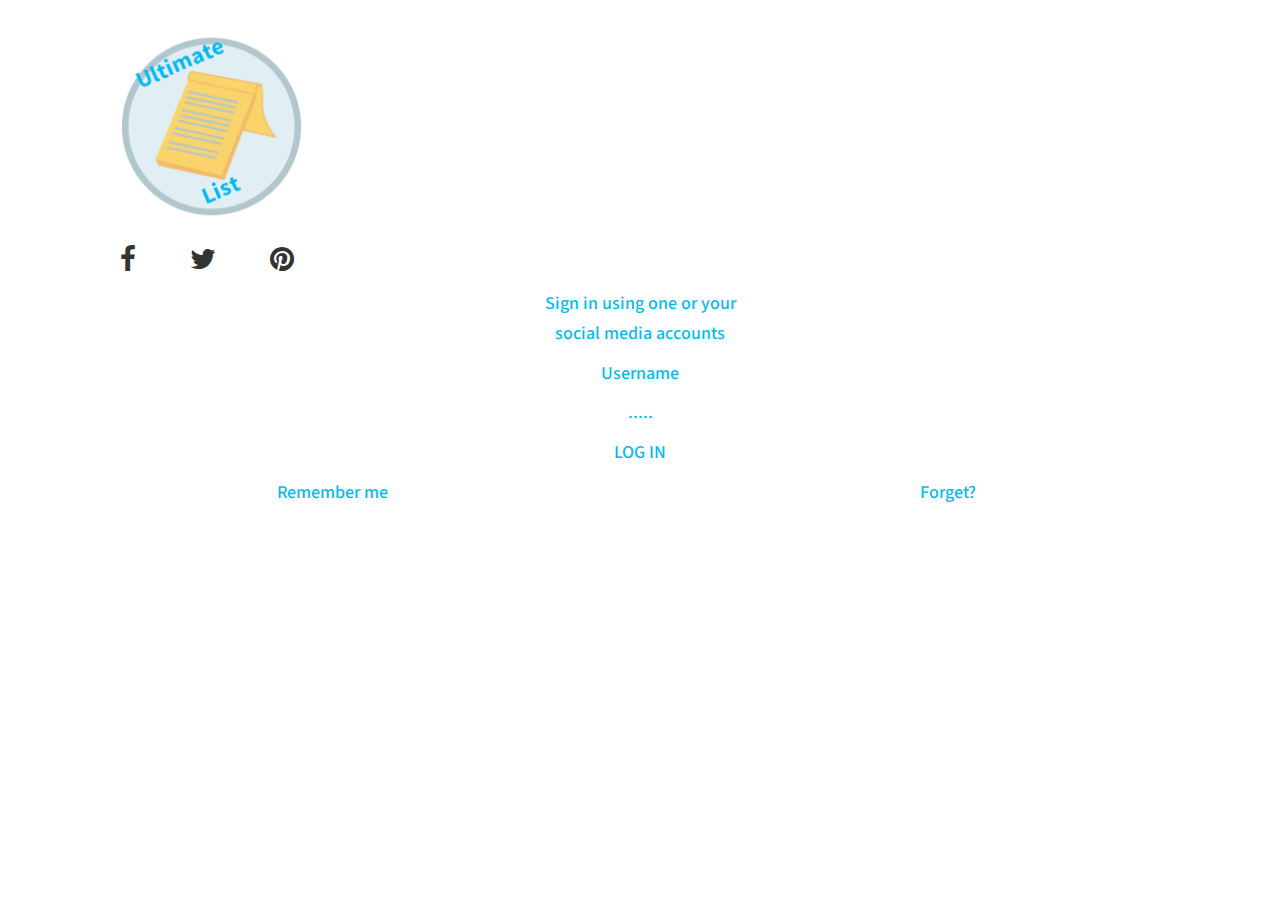
==== page1.html @ 2c5ffc77 "added page 1" ====
<!DOCType HTML>
<html>
    <head>
        <meta http-equiv="Content-Type" content="text/html; charset=UTF-8">
        <meta name="viewport" content="width=device-width, initial-scale=1, maximum-scale=1, user-scalable=no">
        <title> Diana Wallace Portfolio Project </title>
        <link rel="stylesheet" href="https://maxcdn.bootstrapcdn.com/bootstrap/3.3.6/css/bootstrap.min.css" 
        integrity="sha384-1q8mTJOASx8j1Au+a5WDVnPi2lkFfwwEAa8hDDdjZlpLegxhjVME1fgjWPGmkzs7" crossorigin="anonymous">
        <link rel="stylesheet" href="css/bootstrap.css"> 
        <link rel="stylesheet" href="https://maxcdn.bootstrapcdn.com/font-awesome/4.5.0/css/font-awesome.min.css">
        <link rel="stylesheet" href="path/to/font-awesome/css/font-awesome.min.css">
        <link rel="normalize stylesheet" href="css/normalize.css">
        <link rel="stylesheet" href="css/style.css">
        <link href='https://fonts.googleapis.com/css?family=Source+Sans+Pro:400,700,300' rel='stylesheet' type='text/css'>
    </head>
    <body>   
     <div class="intro">   
    <div class="container">
        <div class="row logo">
            <div class="col-xs-12">
             <a class="logo" href="#"><img src="images/ultimate-list-logo.png" alt="Ultimate List logo" width="200" height="200"></a>   
            </div>
        </div>
        <div class="row">
            <div class="col-xs-12 social-icons">
            <ul class="icons">
				    <li>
					    <i class="fa fa-facebook fa-2x"></i>
				    </li>
				    <li> <i class="fa fa-twitter fa-2x"></i>
				    </li>
				    <li> 
					     <i class="fa fa-pinterest fa-2x"></i>
				    </li>
			    </ul>    
            </div>
        </div>
        <div class="row">
           <div class="col-xs-12 text-center">
                <h4>Sign in using one or your</h4>
                <h4>social media accounts</h4>
        </div>
        <div class="row">
            <div class="col-xs-12 text-center">
                <h4>Username</h4>
            </div>
        </div>
         <div class="row">
            <div class="col-xs-12 text-center">
                <h4>.....</h4>
            </div>
        </div>
        <div class="row">
            <div class="col-xs-12 text-center">
                <h4>LOG IN</h4>
            </div>
        </div>
        <div class="row">
            <div class="col-xs-6 text-center">
                <h4>Remember me</h4>
            </div>
            <div class="col-xs-6 text-center">
                <h4>Forget?</h4>
            </div>
        </div>
    </div>
    </div>  
    </body>
</html>
    
    </body>
</html>
---- css/style.css ----
.heading {
    height: 75px;
    background-color: #e1eef3;
}

.container {
    padding-left: 0;
    padding-right: 0;
}

.logo {
    margin-top: 25px;
    margin-right: auto;
    margin-left: 20px;
}

.social-icons li {
    display: inline;
    margin: 25px;
    margin-top: 25px;
}

.icons {
    margin-top: 20px;
}

.heading i {
    margin-top: 30px;
    padding-left: 20px;
    padding-right: 25px;
}

.heading h2 {
    font-family: 'Source Sans Pro', sans-serif;
    color: #02baf2;
    font-size: 42px;
    font-weight: 700;
   
    -webkit-font-smoothing: antialiased;
}

h2 {
    font-family: 'Source Sans Pro', sans-serif;
    color: #02baf2;
    font-size: 25px;
    -webkit-font-smoothing: antialiased;
}

h3 {
    font-family: 'Source Sans Pro' , sans-serif;
    color: #02baf2;
    padding-left: 20px;
}

h4 {
    font-family: 'Source Sans Pro' , sans-serif;
    color: #02baf2;
}

.items h2 {
    margin-top: 5px;
    padding-top: 5px;
}

.items {
    height: 50px;
    border: 1px solid #e1eef3;
}

.items label {
    padding-left: 10px;
    padding-top: 15px;
}

.items i {
    padding-top: 15px;
}

.footer-icons {
    background-color: #364347;
    margin-top: 20px;
    position: fixed;
    bottom: 0;
    height: 50px;
}

.footer-icons li {
    display: inline;
    margin: 25px;
    margin-left: 0;
}
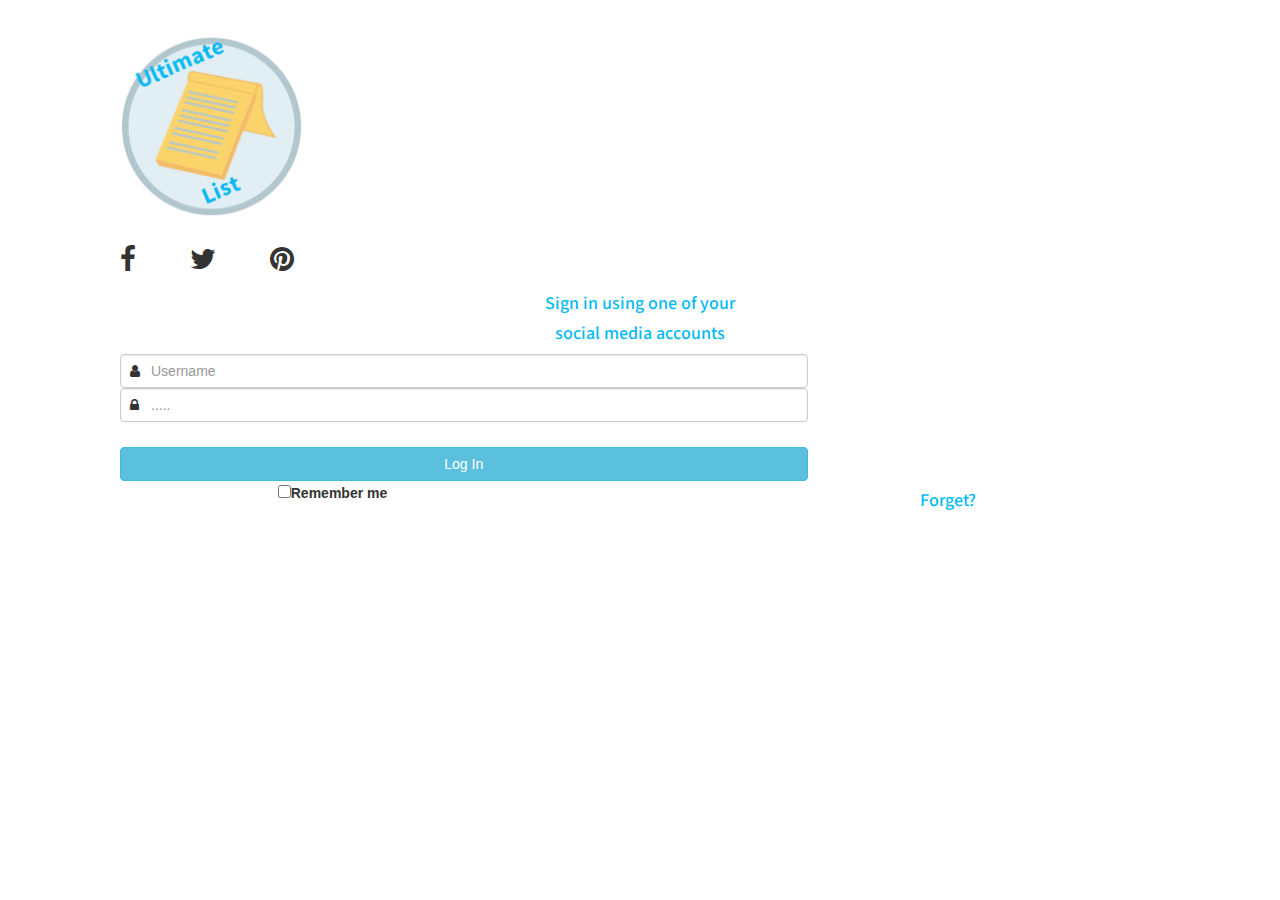
==== commit 9fe51abf: "page1 css added" ====
--- a/page1.html
+++ b/page1.html
@@ -37,27 +37,29 @@
         </div>
         <div class="row">
            <div class="col-xs-12 text-center">
-                <h4>Sign in using one or your</h4>
+                <h4>Sign in using one of your</h4>
                 <h4>social media accounts</h4>
         </div>
         <div class="row">
-            <div class="col-xs-12 text-center">
-                <h4>Username</h4>
+            <div class="col-xs-7 form-icon">
+                <i class="fa fa-user"></i>
+                <input type="text" class="form-control" placeholder="Username"/>
             </div>
         </div>
          <div class="row">
-            <div class="col-xs-12 text-center">
-                <h4>.....</h4>
+            <div class="col-xs-7 form-icon">
+                <i class="fa fa-lock"></i>
+                <input type="text" class="form-control" placeholder="....."/>
             </div>
         </div>
         <div class="row">
-            <div class="col-xs-12 text-center">
-                <h4>LOG IN</h4>
+            <div class="col-xs-7 text-center">
+                <button class="btn btn-block btn-info">Log In</button>
             </div>
         </div>
         <div class="row">
             <div class="col-xs-6 text-center">
-                <h4>Remember me</h4>
+                <label><input type="checkbox">Remember me</label>
             </div>
             <div class="col-xs-6 text-center">
                 <h4>Forget?</h4>
--- a/css/style.css
+++ b/css/style.css
@@ -26,6 +26,28 @@
     margin-top: 20px;
 }
 
+.form-icon {
+    position: relative;
+}
+
+.form-icon input {
+    padding-left: 30px;
+}
+
+.form-icon i {
+    position: absolute;
+    padding: 10px 90px; 
+}
+
+.form-control {
+    margin-left: 80px;
+}
+
+.btn-info {
+    margin-left: 80px;
+    margin-top: 25px;
+}
+
 .heading i {
     margin-top: 30px;
     padding-left: 20px;
@@ -37,7 +59,6 @@
     color: #02baf2;
     font-size: 42px;
     font-weight: 700;
-   
     -webkit-font-smoothing: antialiased;
 }
 
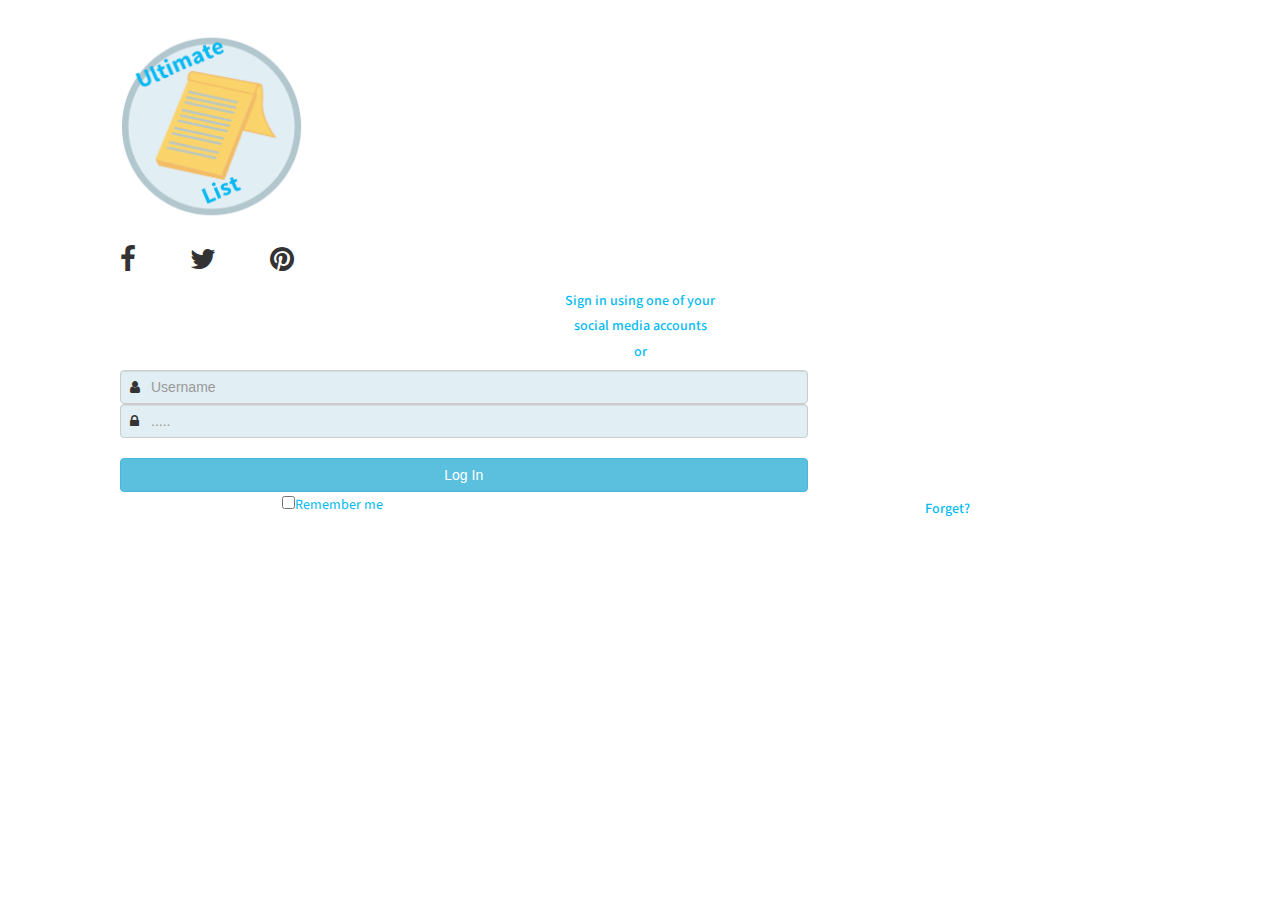
==== commit de54d1be: "shopping list app complete" ====
--- a/page1.html
+++ b/page1.html
@@ -37,19 +37,20 @@
         </div>
         <div class="row">
            <div class="col-xs-12 text-center">
-                <h4>Sign in using one of your</h4>
-                <h4>social media accounts</h4>
+                <h5>Sign in using one of your</h5>
+                <h5>social media accounts</h5>
+                <h5>or</h5>
         </div>
         <div class="row">
             <div class="col-xs-7 form-icon">
                 <i class="fa fa-user"></i>
-                <input type="text" class="form-control" placeholder="Username"/>
+                <input type="text" class="form-control input-field" placeholder="Username"/>
             </div>
         </div>
          <div class="row">
             <div class="col-xs-7 form-icon">
                 <i class="fa fa-lock"></i>
-                <input type="text" class="form-control" placeholder="....."/>
+                <input type="text" class="form-control input-field" placeholder="....."/>
             </div>
         </div>
         <div class="row">
@@ -59,10 +60,12 @@
         </div>
         <div class="row">
             <div class="col-xs-6 text-center">
-                <label><input type="checkbox">Remember me</label>
+                <label class="remember">
+                    <input type="checkbox">Remember me
+                </label>
             </div>
             <div class="col-xs-6 text-center">
-                <h4>Forget?</h4>
+                <h5>Forget?</h5>
             </div>
         </div>
     </div>
--- a/css/style.css
+++ b/css/style.css
@@ -43,9 +43,19 @@
     margin-left: 80px;
 }
 
+.input-field {
+    background-color: #e1eef3;
+}
+
 .btn-info {
     margin-left: 80px;
-    margin-top: 25px;
+    margin-top: 20px;
+}
+
+label.remember {
+    color: #02baf2;
+    font-family: 'Source Sans Pro', sans-serif;
+    font-weight: normal;
 }
 
 .heading i {
@@ -80,6 +90,11 @@
     color: #02baf2;
 }
 
+h5 {
+    font-family: 'Source Sans Pro' , sans-serif;
+    color: #02baf2;
+}
+
 .items h2 {
     margin-top: 5px;
     padding-top: 5px;
@@ -88,6 +103,8 @@
 .items {
     height: 50px;
     border: 1px solid #e1eef3;
+    margin-left: 0;
+    margin-right: 0;
 }
 
 .items label {
